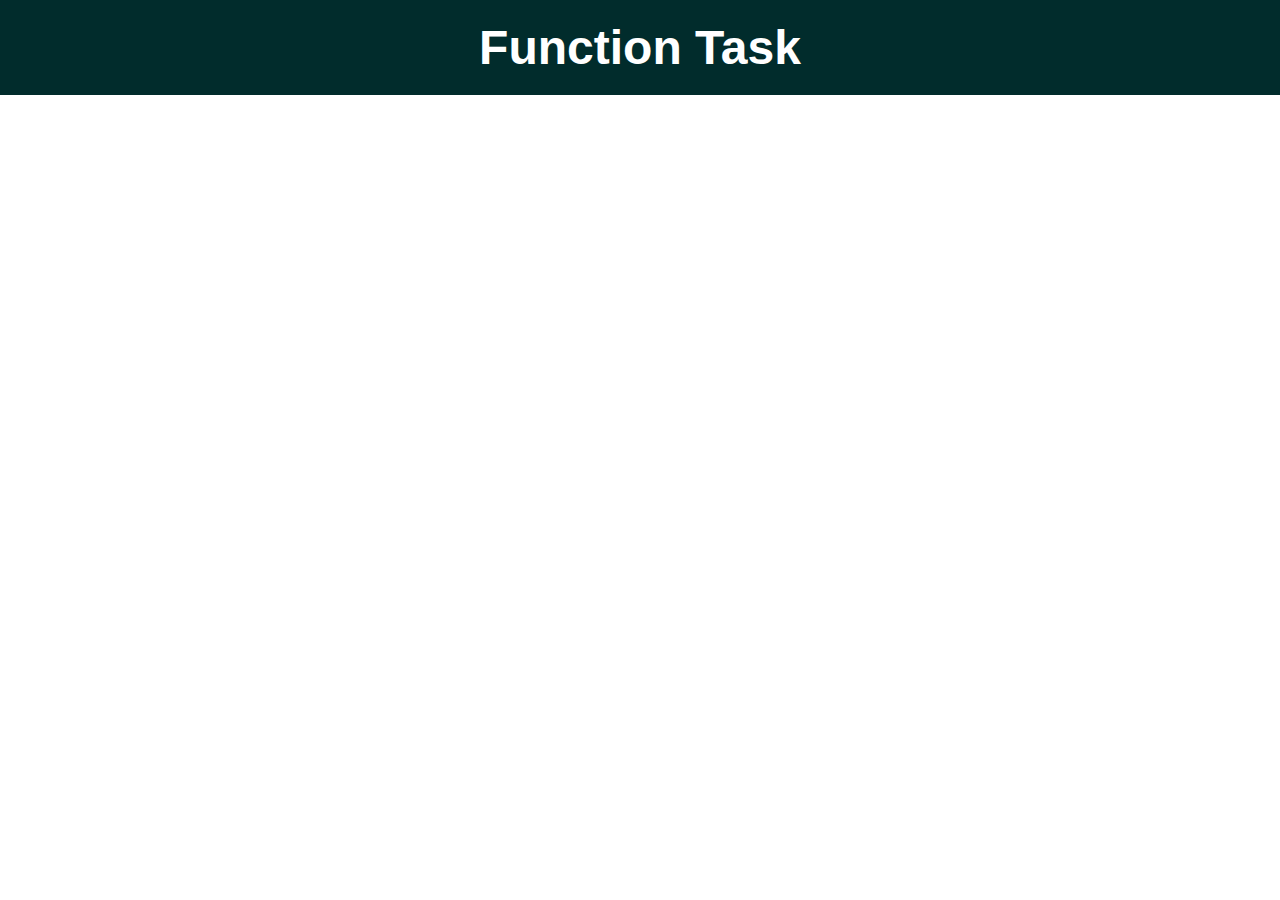
==== Task_2/index.html @ 4a8e81cb "Function Tasks" ====
<!DOCTYPE html>
<html lang="en">
<head>
    <meta charset="UTF-8">
    <meta http-equiv="X-UA-Compatible" content="IE=edge">
    <meta name="viewport" content="width=device-width, initial-scale=1.0">
    <link rel="stylesheet" href="style.css">
    <title>Function Tasks</title>
</head>
<body>
    <!-- These are solutions of function task in the console -->
    <h1>Function Task</h1>

    <script src="script.js"></script>
</body>
</html>
---- Task_2/style.css ----
* {
    margin: 0px;
}
body {
    font-family: -apple-system, BlinkMacSystemFont, 'Segoe UI', Roboto, Oxygen, Ubuntu, Cantarell, 'Open Sans', 'Helvetica Neue', sans-serif;
    margin: 0px;
    box-sizing: border-box;
    padding: 0px;
}
h1 {
    font-size: 48px;
    text-align: center;
    background-color: rgb(1, 44, 44);
    color: white;
    padding: 20px;
}
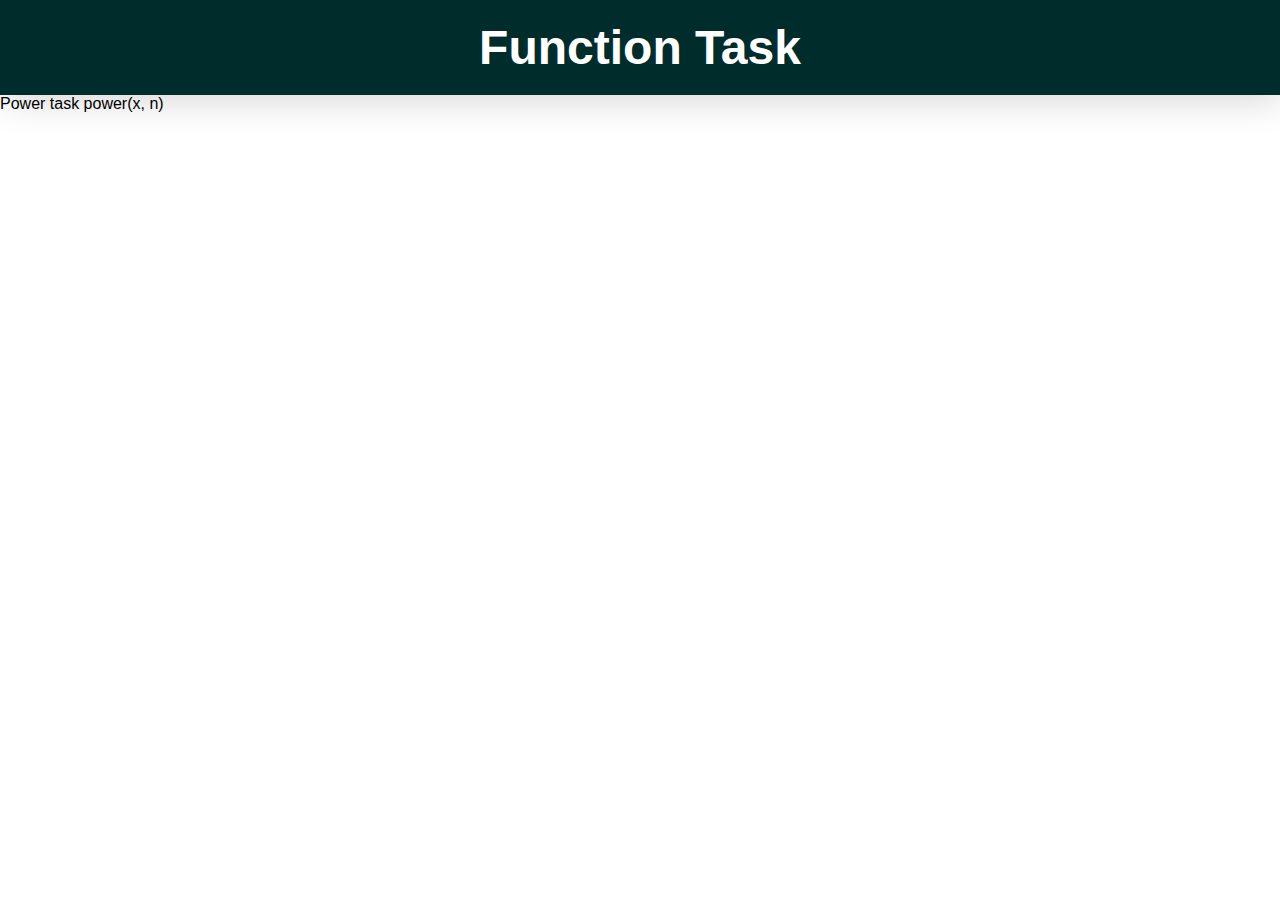
==== commit 54101868: "Day 3 Changes" ====
--- a/Task_2/index.html
+++ b/Task_2/index.html
@@ -10,6 +10,7 @@
 <body>
     <!-- These are solutions of function task in the console -->
     <h1>Function Task</h1>
+    <p>Power task power(x, n)</p>
 
     <script src="script.js"></script>
 </body>
--- a/Task_2/style.css
+++ b/Task_2/style.css
@@ -11,6 +11,7 @@
     font-size: 48px;
     text-align: center;
     background-color: rgb(1, 44, 44);
+    box-shadow: 2px 2px 40px rgba(0, 0, 0, 0.192);
     color: white;
     padding: 20px;
 }